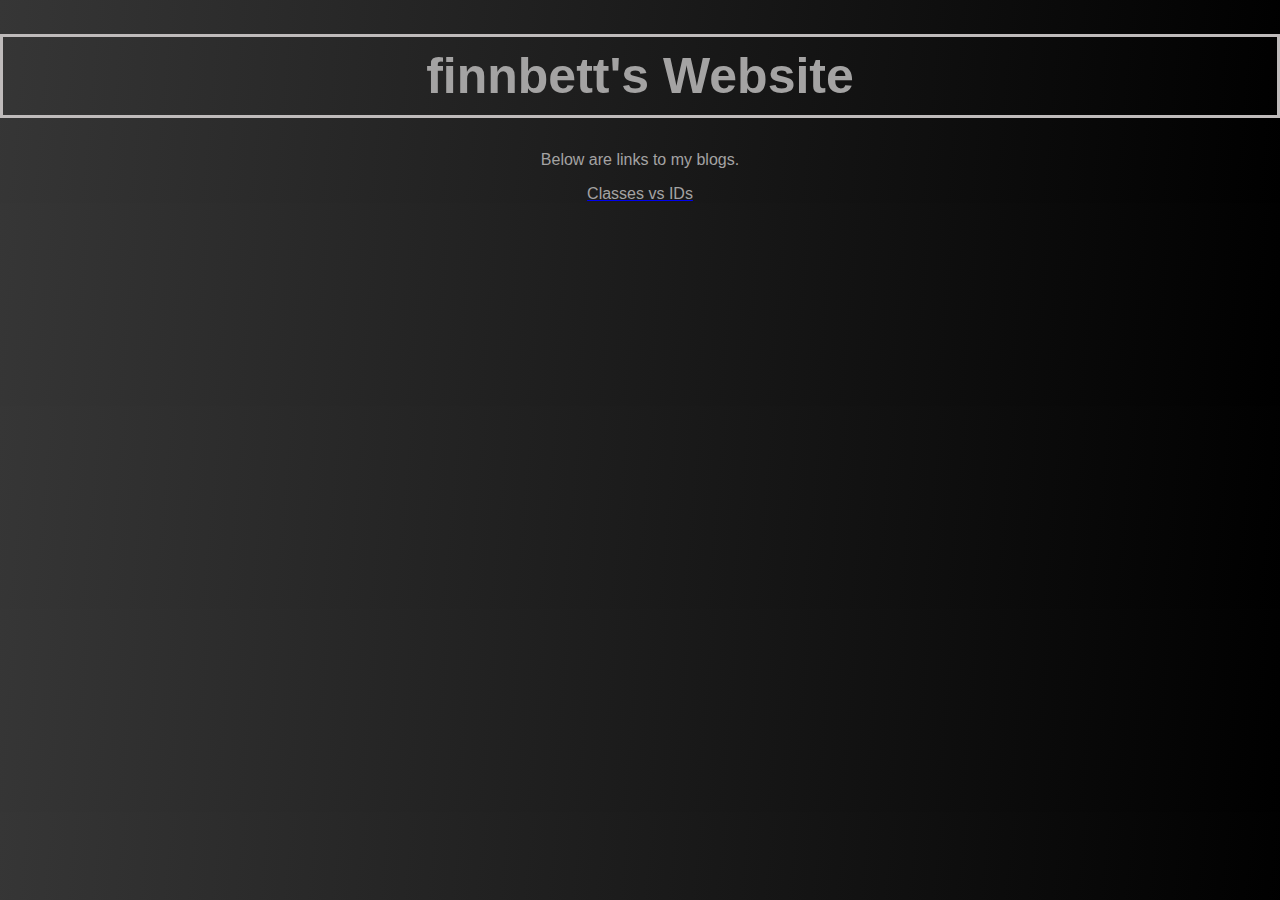
==== blog/index.html @ 151c2bfe "adding ids vs classes and home page" ====
<!DOCTYPE html>

<html lang="en">

<head>
    <meta charset="utf-8">
    <meta name="viewport" content="width=device-width, initial-scale=1">
    <link rel="stylesheet" href="styles.css">
    <link rel="blog" href="html-css.html">


    <title>finnbett's Website</title>

    <head>

    <body>
        <h1 class="title">finnbett's Website</h1>
        <p>Below are links to my blogs.</p>
        <a href="html-css.html" target="blank"><span class="blog1">Classes vs IDs</span></a>
        <!--grid with blog links displayed here-->
        <div class="blog">
            
                
            </div>
        </div>
        <!--grid with blog links displayed here-->

    </body>

</html>
---- blog/styles.css ----
body {
  padding: 0;
  margin: 0;
  background: linear-gradient(275deg, black, #363636);
  text-align: center;
}
.title {
  font-family: Verdana, Geneva, Tahoma, sans-serif;
  font-size: 50px;
  font-weight: 800;
  text-align: center;
  border: 3px solid #bfbbbb;
  padding: 10px;
  color: #a4a3a3;
}

.blog1 {
  text-align: center;
  font-family: Verdana, Geneva, Tahoma, sans-serif;
  color: #a4a3a3;
  text-decoration: none;
}
.blog1:hover {
  color: white;
}

p {
  color: #a4a3a3;
  font-family: Verdana, Geneva, Tahoma, sans-serif;
}
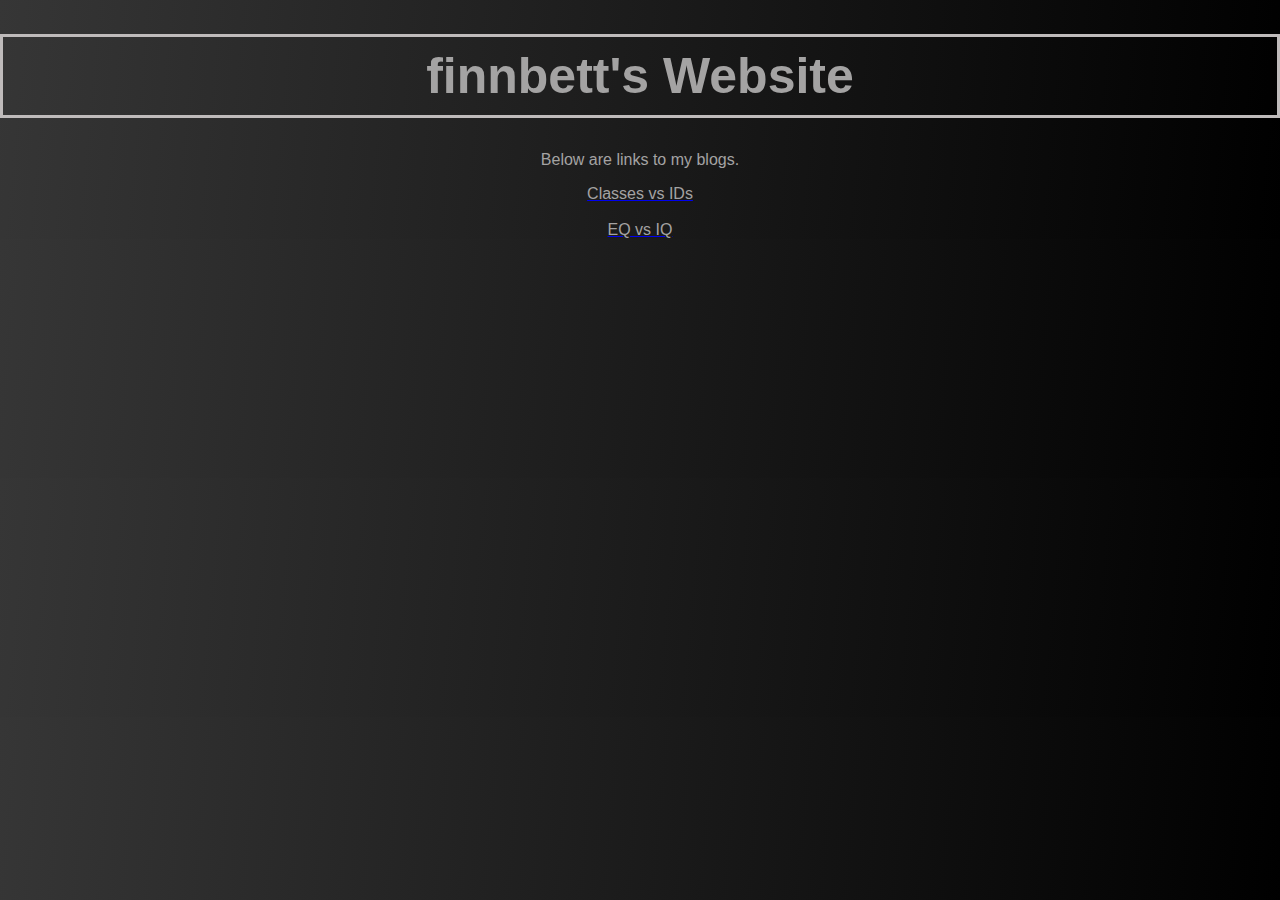
==== commit 03f30485: "adding EQ vd IQ" ====
--- a/blog/index.html
+++ b/blog/index.html
@@ -17,6 +17,9 @@
         <h1 class="title">finnbett's Website</h1>
         <p>Below are links to my blogs.</p>
         <a href="html-css.html" target="blank"><span class="blog1">Classes vs IDs</span></a>
+        <br>
+        <br>
+        <a href="emotional-intelligence.html" target="blank"><span class="blog1">EQ vs IQ</span></a>
         <!--grid with blog links displayed here-->
         <div class="blog">
             
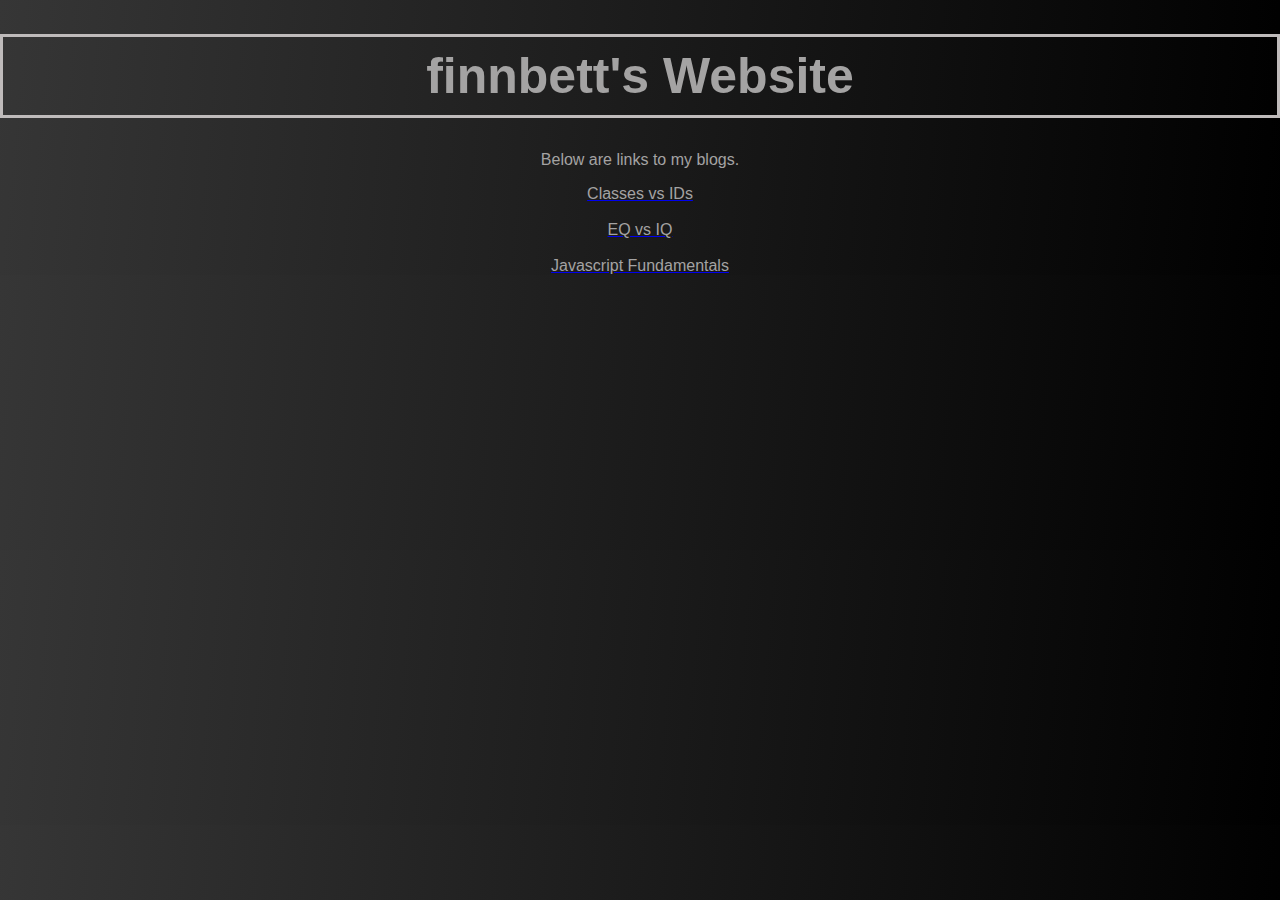
==== commit da6589de: "adding Javascript Fundamentals" ====
--- a/blog/index.html
+++ b/blog/index.html
@@ -20,6 +20,9 @@
         <br>
         <br>
         <a href="emotional-intelligence.html" target="blank"><span class="blog1">EQ vs IQ</span></a>
+        <br>
+        <br>
+        <a href="javascript-dom.html" target="blank"><span class="blog1">Javascript Fundamentals</span></a>
         <!--grid with blog links displayed here-->
         <div class="blog">
             
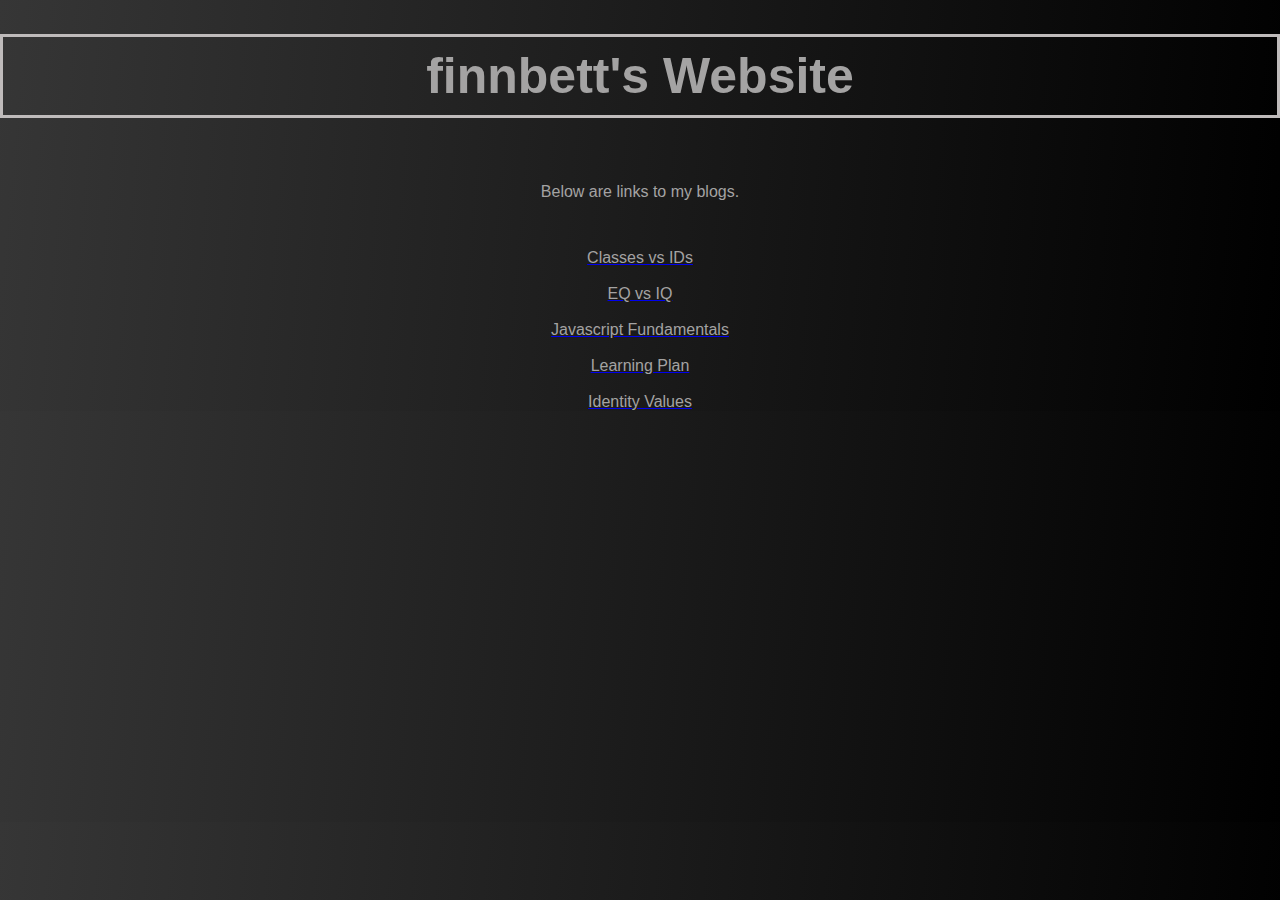
==== commit 9cfd7110: "adding the identity values and learning plan" ====
--- a/blog/index.html
+++ b/blog/index.html
@@ -22,7 +22,14 @@
         <a href="emotional-intelligence.html" target="blank"><span class="blog1">EQ vs IQ</span></a>
         <br>
         <br>
+
         <a href="javascript-dom.html" target="blank"><span class="blog1">Javascript Fundamentals</span></a>
+        <br>
+        <br>
+        <a href="learning-plan.html" target="blank"><span class="blog1">Learning Plan</span></a>
+        <br>
+        <br>
+        <a href="identity-values.html" target="blank"><span class="blog1">Identity Values</span></a>
         <!--grid with blog links displayed here-->
         <div class="blog">
             
--- a/blog/styles.css
+++ b/blog/styles.css
@@ -27,4 +27,5 @@
 p {
   color: #a4a3a3;
   font-family: Verdana, Geneva, Tahoma, sans-serif;
+  padding: 2em;
 }
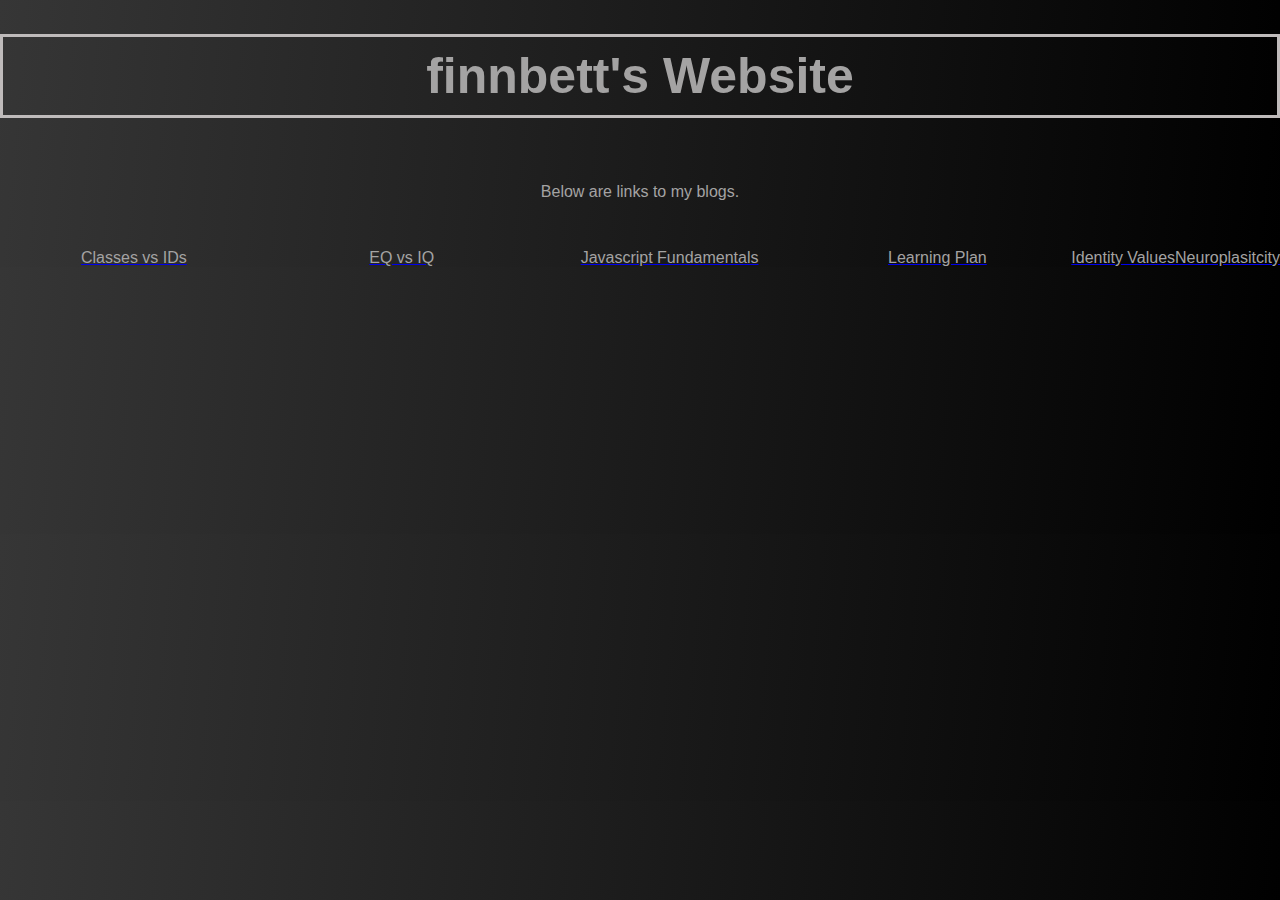
==== commit 944c87c2: "adding neuroplasticity blog" ====
--- a/blog/index.html
+++ b/blog/index.html
@@ -16,22 +16,19 @@
     <body>
         <h1 class="title">finnbett's Website</h1>
         <p>Below are links to my blogs.</p>
-        <a href="html-css.html" target="blank"><span class="blog1">Classes vs IDs</span></a>
-        <br>
-        <br>
-        <a href="emotional-intelligence.html" target="blank"><span class="blog1">EQ vs IQ</span></a>
-        <br>
-        <br>
+        
 
-        <a href="javascript-dom.html" target="blank"><span class="blog1">Javascript Fundamentals</span></a>
-        <br>
-        <br>
-        <a href="learning-plan.html" target="blank"><span class="blog1">Learning Plan</span></a>
-        <br>
-        <br>
-        <a href="identity-values.html" target="blank"><span class="blog1">Identity Values</span></a>
         <!--grid with blog links displayed here-->
-        <div class="blog">
+        <div class="grid">
+            <div><a href="html-css.html" target="blank"><span class="blog1">Classes vs IDs</span></a></div>
+            <div><a href="emotional-intelligence.html" target="blank"><span class="blog1">EQ vs IQ</span></a></div>
+            <div><a href="javascript-dom.html" target="blank"><span class="blog1">Javascript Fundamentals</span></a>
+            </div>
+            <div><a href="learning-plan.html" target="blank"><span class="blog1">Learning Plan</span></a>
+            </div>
+            <div><a href="identity-values.html" target="blank"><span class="blog1">Identity Values</span></a>
+            </div>
+            <div><a href="neuroplasticity.html" target="blank"><span class="blog1"> Neuroplasitcity</span></a></div>
             
                 
             </div>
--- a/blog/styles.css
+++ b/blog/styles.css
@@ -29,3 +29,9 @@
   font-family: Verdana, Geneva, Tahoma, sans-serif;
   padding: 2em;
 }
+.grid {
+  display: grid;
+  grid-template-columns: 1fr 1fr 1fr 1fr;
+  grid-template-rows: 1fr;
+  grid-auto-flow: column;
+}
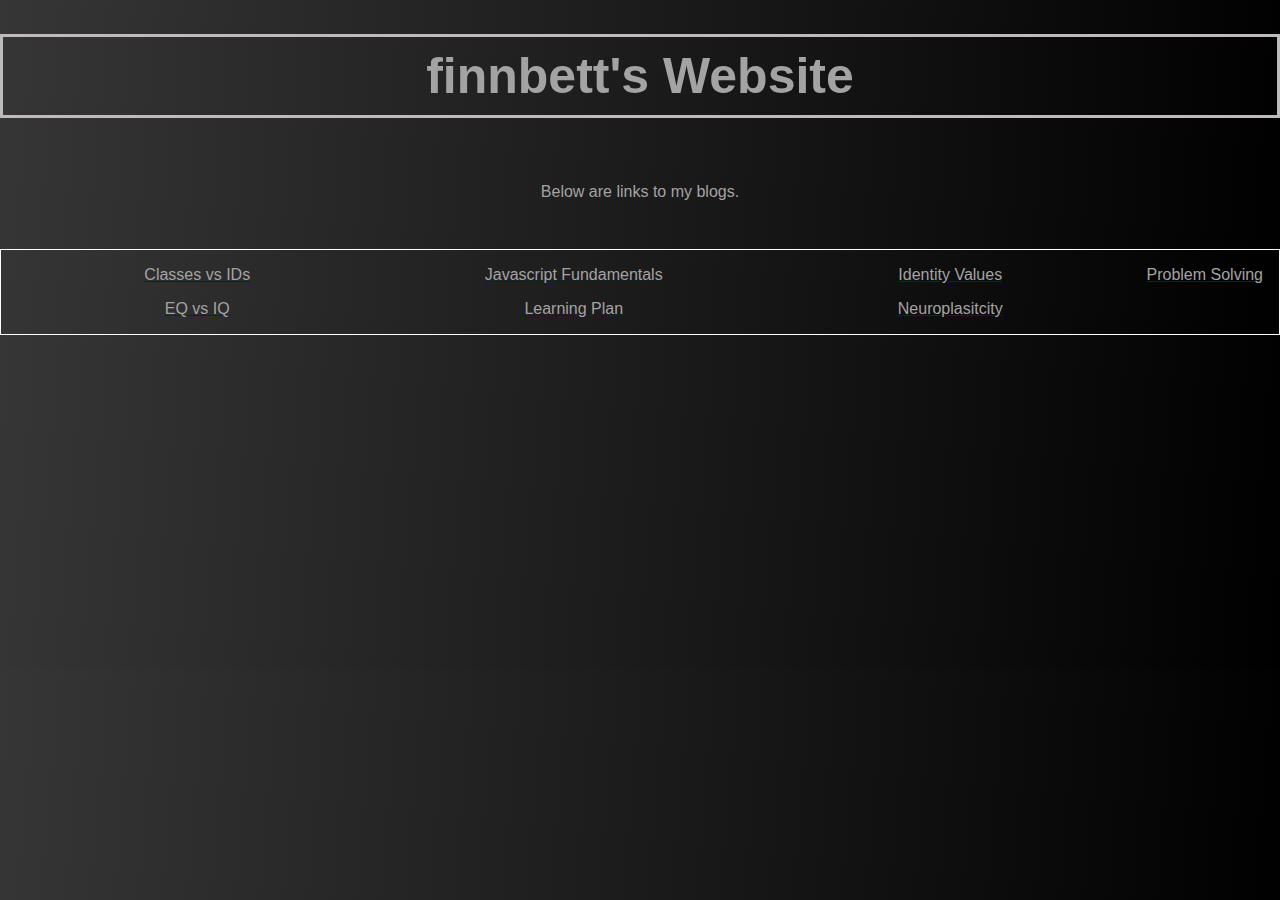
==== commit 0f7b5133: "adding the problem solving blog, changing the style" ====
--- a/blog/index.html
+++ b/blog/index.html
@@ -30,6 +30,9 @@
             </div>
             <div><a href="neuroplasticity.html" target="blank"><span class="blog1"> Neuroplasitcity</span></a></div>
             
+            <div><a href="problem-solving.html" target="blank"><span class="blog1"> Problem Solving</span></a></div>
+            
+            
                 
             </div>
         </div>
--- a/blog/styles.css
+++ b/blog/styles.css
@@ -31,7 +31,10 @@
 }
 .grid {
   display: grid;
-  grid-template-columns: 1fr 1fr 1fr 1fr;
-  grid-template-rows: 1fr;
+  grid-template-columns: 1fr 1fr 1fr;
+  grid-template-rows: 1fr 1fr;
   grid-auto-flow: column;
+  border: solid 1px white;
+  padding: 1em;
+  gap: 1em;
 }
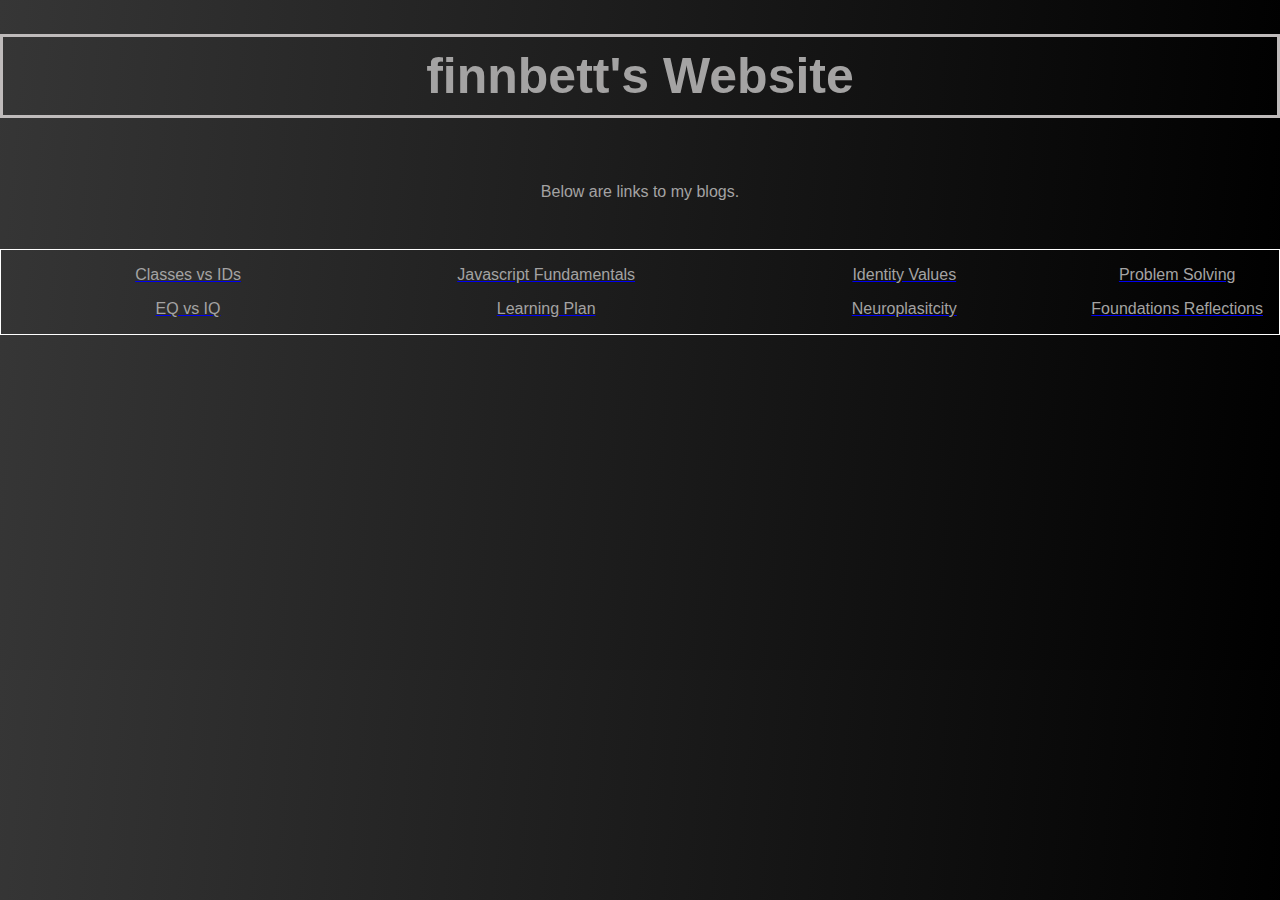
==== commit 8452452d: "adding the foudations reflections blog" ====
--- a/blog/index.html
+++ b/blog/index.html
@@ -28,10 +28,11 @@
             </div>
             <div><a href="identity-values.html" target="blank"><span class="blog1">Identity Values</span></a>
             </div>
-            <div><a href="neuroplasticity.html" target="blank"><span class="blog1"> Neuroplasitcity</span></a></div>
-            
-            <div><a href="problem-solving.html" target="blank"><span class="blog1"> Problem Solving</span></a></div>
-            
+            <div><a href="neuroplasticity.html" target="blank"><span class="blog1"> Neuroplasitcity</span></a>
+            </div>
+            <div><a href="problem-solving.html" target="blank"><span class="blog1"> Problem Solving</span></a>
+            </div>
+            <div><a href="foundations-reflection.html" target="blank"><span class="blog1">Foundations Reflections</span></a></div>
             
                 
             </div>
